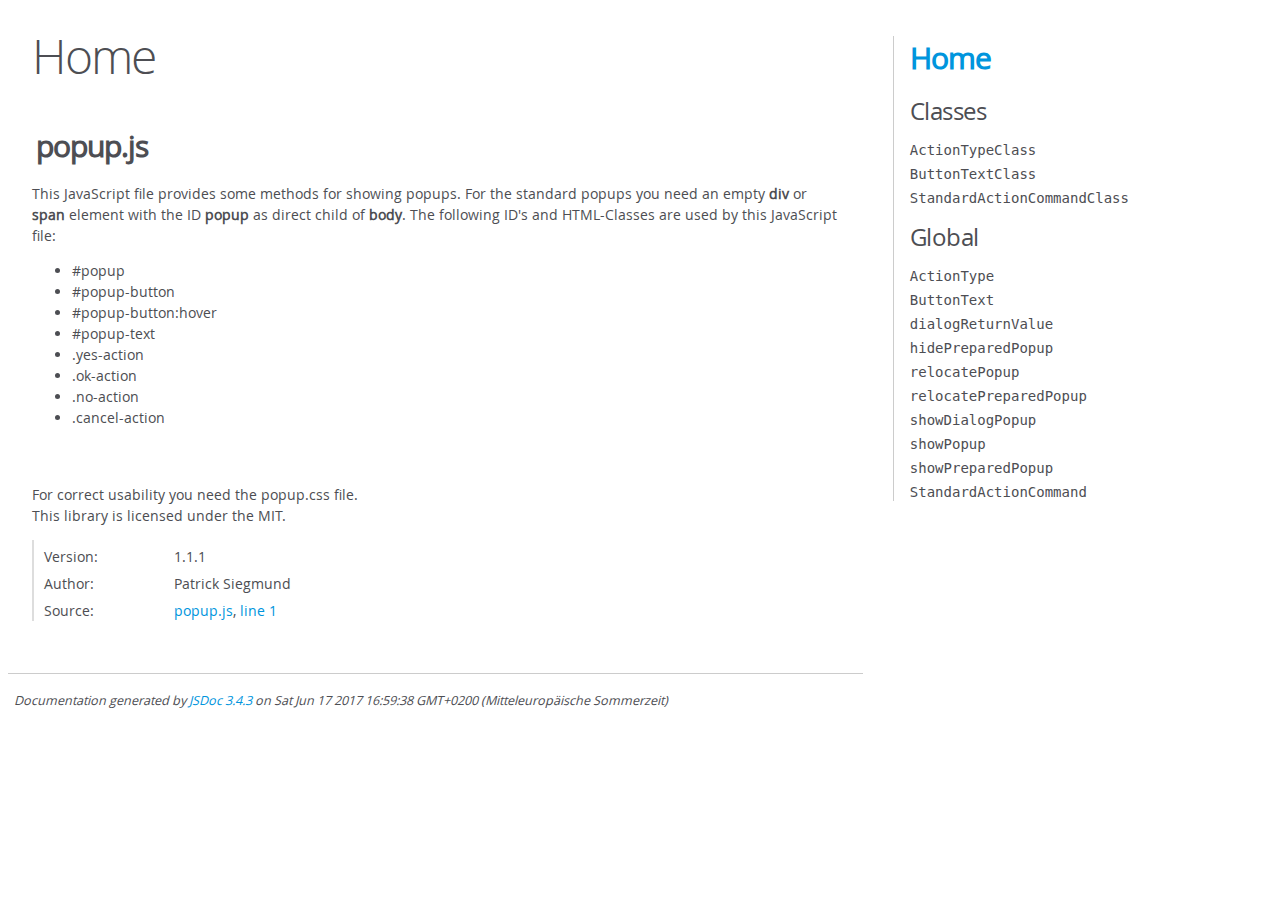
==== documentation/index.html @ 2ad902a5 "jsdoc batch file" ====
<!DOCTYPE html>
<html lang="en">
<head>
    <meta charset="utf-8">
    <title>JSDoc: Home</title>

    <script src="scripts/prettify/prettify.js"> </script>
    <script src="scripts/prettify/lang-css.js"> </script>
    <!--[if lt IE 9]>
      <script src="//html5shiv.googlecode.com/svn/trunk/html5.js"></script>
    <![endif]-->
    <link type="text/css" rel="stylesheet" href="styles/prettify-tomorrow.css">
    <link type="text/css" rel="stylesheet" href="styles/jsdoc-default.css">
</head>

<body>

<div id="main">

    <h1 class="page-title">Home</h1>

    



    


    <h3> </h3>










    












<section>

<header>
    
        <h2>popup.js</h2>
        
    
</header>

<article>
    <div class="container-overview">
    
        
            <div class="description">This JavaScript file provides some methods for showing popups.For the standard popups you need an empty <b>div</b> or <b>span</b> element with the ID <b>popup</b> as direct child of <b>body</b>.The following ID's and HTML-Classes are used by this JavaScript file:<ul>	<li>#popup</li>	<li>#popup-button</li>	<li>#popup-button:hover</li>	<li>#popup-text</li>	<li>.yes-action</li>	<li>.ok-action</li>	<li>.no-action</li>	<li>.cancel-action</li></ul><br><br>For correct usability you need the popup.css file.<br>This library is licensed under the MIT.</div>
        

        


<dl class="details">

    
    <dt class="tag-version">Version:</dt>
    <dd class="tag-version"><ul class="dummy"><li>1.1.1</li></ul></dd>
    

    

    

    

    

    

    

    

    
    <dt class="tag-author">Author:</dt>
    <dd class="tag-author">
        <ul>
            <li>Patrick Siegmund</li>
        </ul>
    </dd>
    

    

    

    

    
    <dt class="tag-source">Source:</dt>
    <dd class="tag-source"><ul class="dummy"><li>
        <a href="popup.js.html">popup.js</a>, <a href="popup.js.html#line1">line 1</a>
    </li></ul></dd>
    

    

    

    
</dl>


        
    
    </div>

    

    

    

     

    

    

    

    

    
</article>

</section>




</div>

<nav>
    <h2><a href="index.html">Home</a></h2><h3>Classes</h3><ul><li><a href="ActionTypeClass.html">ActionTypeClass</a></li><li><a href="ButtonTextClass.html">ButtonTextClass</a></li><li><a href="StandardActionCommandClass.html">StandardActionCommandClass</a></li></ul><h3>Global</h3><ul><li><a href="global.html#ActionType">ActionType</a></li><li><a href="global.html#ButtonText">ButtonText</a></li><li><a href="global.html#dialogReturnValue">dialogReturnValue</a></li><li><a href="global.html#hidePreparedPopup">hidePreparedPopup</a></li><li><a href="global.html#relocatePopup">relocatePopup</a></li><li><a href="global.html#relocatePreparedPopup">relocatePreparedPopup</a></li><li><a href="global.html#showDialogPopup">showDialogPopup</a></li><li><a href="global.html#showPopup">showPopup</a></li><li><a href="global.html#showPreparedPopup">showPreparedPopup</a></li><li><a href="global.html#StandardActionCommand">StandardActionCommand</a></li></ul>
</nav>

<br class="clear">

<footer>
    Documentation generated by <a href="https://github.com/jsdoc3/jsdoc">JSDoc 3.4.3</a> on Sat Jun 17 2017 16:59:38 GMT+0200 (Mitteleuropäische Sommerzeit)
</footer>

<script> prettyPrint(); </script>
<script src="scripts/linenumber.js"> </script>
</body>
</html>
---- documentation/styles/prettify-tomorrow.css ----
/* Tomorrow Theme */
/* Original theme - https://github.com/chriskempson/tomorrow-theme */
/* Pretty printing styles. Used with prettify.js. */
/* SPAN elements with the classes below are added by prettyprint. */
/* plain text */
.pln {
  color: #4d4d4c; }

@media screen {
  /* string content */
  .str {
    color: #718c00; }

  /* a keyword */
  .kwd {
    color: #8959a8; }

  /* a comment */
  .com {
    color: #8e908c; }

  /* a type name */
  .typ {
    color: #4271ae; }

  /* a literal value */
  .lit {
    color: #f5871f; }

  /* punctuation */
  .pun {
    color: #4d4d4c; }

  /* lisp open bracket */
  .opn {
    color: #4d4d4c; }

  /* lisp close bracket */
  .clo {
    color: #4d4d4c; }

  /* a markup tag name */
  .tag {
    color: #c82829; }

  /* a markup attribute name */
  .atn {
    color: #f5871f; }

  /* a markup attribute value */
  .atv {
    color: #3e999f; }

  /* a declaration */
  .dec {
    color: #f5871f; }

  /* a variable name */
  .var {
    color: #c82829; }

  /* a function name */
  .fun {
    color: #4271ae; } }
/* Use higher contrast and text-weight for printable form. */
@media print, projection {
  .str {
    color: #060; }

  .kwd {
    color: #006;
    font-weight: bold; }

  .com {
    color: #600;
    font-style: italic; }

  .typ {
    color: #404;
    font-weight: bold; }

  .lit {
    color: #044; }

  .pun, .opn, .clo {
    color: #440; }

  .tag {
    color: #006;
    font-weight: bold; }

  .atn {
    color: #404; }

  .atv {
    color: #060; } }
/* Style */
/*
pre.prettyprint {
  background: white;
  font-family: Consolas, Monaco, 'Andale Mono', monospace;
  font-size: 12px;
  line-height: 1.5;
  border: 1px solid #ccc;
  padding: 10px; }
*/

/* Specify class=linenums on a pre to get line numbering */
ol.linenums {
  margin-top: 0;
  margin-bottom: 0; }

/* IE indents via margin-left */
li.L0,
li.L1,
li.L2,
li.L3,
li.L4,
li.L5,
li.L6,
li.L7,
li.L8,
li.L9 {
  /* */ }

/* Alternate shading for lines */
li.L1,
li.L3,
li.L5,
li.L7,
li.L9 {
  /* */ }
---- documentation/styles/jsdoc-default.css ----
@font-face {
    font-family: 'Open Sans';
    font-weight: normal;
    font-style: normal;
    src: url('../fonts/OpenSans-Regular-webfont.eot');
    src:
        local('Open Sans'),
        local('OpenSans'),
        url('../fonts/OpenSans-Regular-webfont.eot?#iefix') format('embedded-opentype'),
        url('../fonts/OpenSans-Regular-webfont.woff') format('woff'),
        url('../fonts/OpenSans-Regular-webfont.svg#open_sansregular') format('svg');
}

@font-face {
    font-family: 'Open Sans Light';
    font-weight: normal;
    font-style: normal;
    src: url('../fonts/OpenSans-Light-webfont.eot');
    src:
        local('Open Sans Light'),
        local('OpenSans Light'),
        url('../fonts/OpenSans-Light-webfont.eot?#iefix') format('embedded-opentype'),
        url('../fonts/OpenSans-Light-webfont.woff') format('woff'),
        url('../fonts/OpenSans-Light-webfont.svg#open_sanslight') format('svg');
}

html
{
    overflow: auto;
    background-color: #fff;
    font-size: 14px;
}

body
{
    font-family: 'Open Sans', sans-serif;
    line-height: 1.5;
    color: #4d4e53;
    background-color: white;
}

a, a:visited, a:active {
    color: #0095dd;
    text-decoration: none;
}

a:hover {
    text-decoration: underline;
}

header
{
    display: block;
    padding: 0px 4px;
}

tt, code, kbd, samp {
    font-family: Consolas, Monaco, 'Andale Mono', monospace;
}

.class-description {
    font-size: 130%;
    line-height: 140%;
    margin-bottom: 1em;
    margin-top: 1em;
}

.class-description:empty {
    margin: 0;
}

#main {
    float: left;
    width: 70%;
}

article dl {
    margin-bottom: 40px;
}

section
{
    display: block;
    background-color: #fff;
    padding: 12px 24px;
    border-bottom: 1px solid #ccc;
    margin-right: 30px;
}

.variation {
    display: none;
}

.signature-attributes {
    font-size: 60%;
    color: #aaa;
    font-style: italic;
    font-weight: lighter;
}

nav
{
    display: block;
    float: right;
    margin-top: 28px;
    width: 30%;
    box-sizing: border-box;
    border-left: 1px solid #ccc;
    padding-left: 16px;
}

nav ul {
    font-family: 'Lucida Grande', 'Lucida Sans Unicode', arial, sans-serif;
    font-size: 100%;
    line-height: 17px;
    padding: 0;
    margin: 0;
    list-style-type: none;
}

nav ul a, nav ul a:visited, nav ul a:active {
    font-family: Consolas, Monaco, 'Andale Mono', monospace;
    line-height: 18px;
    color: #4D4E53;
}

nav h3 {
    margin-top: 12px;
}

nav li {
    margin-top: 6px;
}

footer {
    display: block;
    padding: 6px;
    margin-top: 12px;
    font-style: italic;
    font-size: 90%;
}

h1, h2, h3, h4 {
    font-weight: 200;
    margin: 0;
}

h1
{
    font-family: 'Open Sans Light', sans-serif;
    font-size: 48px;
    letter-spacing: -2px;
    margin: 12px 24px 20px;
}

h2, h3.subsection-title
{
    font-size: 30px;
    font-weight: 700;
    letter-spacing: -1px;
    margin-bottom: 12px;
}

h3
{
    font-size: 24px;
    letter-spacing: -0.5px;
    margin-bottom: 12px;
}

h4
{
    font-size: 18px;
    letter-spacing: -0.33px;
    margin-bottom: 12px;
    color: #4d4e53;
}

h5, .container-overview .subsection-title
{
    font-size: 120%;
    font-weight: bold;
    letter-spacing: -0.01em;
    margin: 8px 0 3px 0;
}

h6
{
    font-size: 100%;
    letter-spacing: -0.01em;
    margin: 6px 0 3px 0;
    font-style: italic;
}

table
{
    border-spacing: 0;
    border: 0;
    border-collapse: collapse;
}

td, th
{
    border: 1px solid #ddd;
    margin: 0px;
    text-align: left;
    vertical-align: top;
    padding: 4px 6px;
    display: table-cell;
}

thead tr
{
    background-color: #ddd;
    font-weight: bold;
}

th { border-right: 1px solid #aaa; }
tr > th:last-child { border-right: 1px solid #ddd; }

.ancestors { color: #999; }
.ancestors a
{
    color: #999 !important;
    text-decoration: none;
}

.clear
{
    clear: both;
}

.important
{
    font-weight: bold;
    color: #950B02;
}

.yes-def {
    text-indent: -1000px;
}

.type-signature {
    color: #aaa;
}

.name, .signature {
    font-family: Consolas, Monaco, 'Andale Mono', monospace;
}

.details { margin-top: 14px; border-left: 2px solid #DDD; }
.details dt { width: 120px; float: left; padding-left: 10px;  padding-top: 6px; }
.details dd { margin-left: 70px; }
.details ul { margin: 0; }
.details ul { list-style-type: none; }
.details li { margin-left: 30px; padding-top: 6px; }
.details pre.prettyprint { margin: 0 }
.details .object-value { padding-top: 0; }

.description {
    margin-bottom: 1em;
    margin-top: 1em;
}

.code-caption
{
    font-style: italic;
    font-size: 107%;
    margin: 0;
}

.prettyprint
{
    border: 1px solid #ddd;
    width: 80%;
    overflow: auto;
}

.prettyprint.source {
    width: inherit;
}

.prettyprint code
{
    font-size: 100%;
    line-height: 18px;
    display: block;
    padding: 4px 12px;
    margin: 0;
    background-color: #fff;
    color: #4D4E53;
}

.prettyprint code span.line
{
  display: inline-block;
}

.prettyprint.linenums
{
  padding-left: 70px;
  -webkit-user-select: none;
  -moz-user-select: none;
  -ms-user-select: none;
  user-select: none;
}

.prettyprint.linenums ol
{
  padding-left: 0;
}

.prettyprint.linenums li
{
  border-left: 3px #ddd solid;
}

.prettyprint.linenums li.selected,
.prettyprint.linenums li.selected *
{
  background-color: lightyellow;
}

.prettyprint.linenums li *
{
  -webkit-user-select: text;
  -moz-user-select: text;
  -ms-user-select: text;
  user-select: text;
}

.params .name, .props .name, .name code {
    color: #4D4E53;
    font-family: Consolas, Monaco, 'Andale Mono', monospace;
    font-size: 100%;
}

.params td.description > p:first-child,
.props td.description > p:first-child
{
    margin-top: 0;
    padding-top: 0;
}

.params td.description > p:last-child,
.props td.description > p:last-child
{
    margin-bottom: 0;
    padding-bottom: 0;
}

.disabled {
    color: #454545;
}
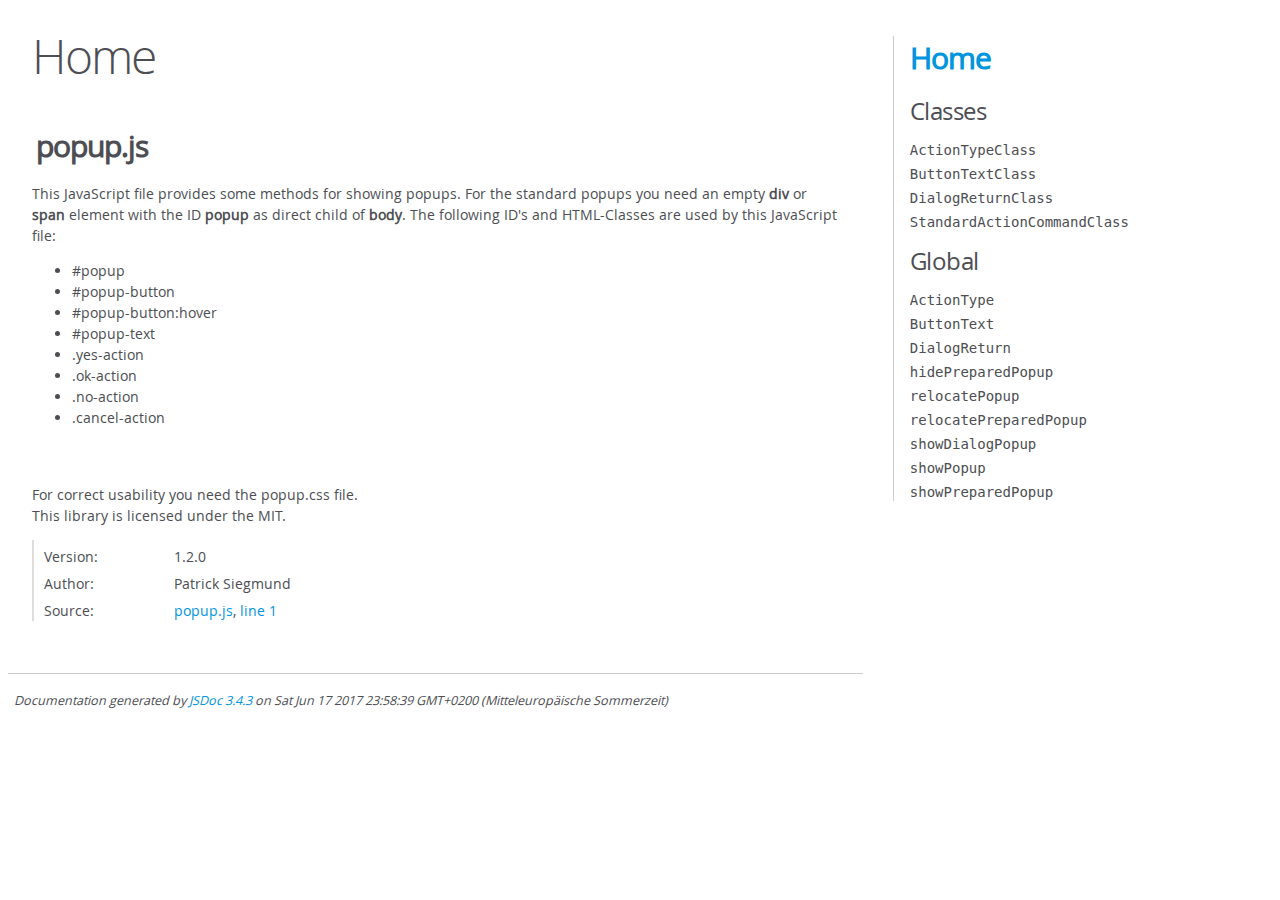
==== commit e1c2f2a4: "Version 1.2.0: more object oriented elements" ====
--- a/documentation/index.html
+++ b/documentation/index.html
@@ -87,7 +87,7 @@
 
     
     <dt class="tag-version">Version:</dt>
-    <dd class="tag-version"><ul class="dummy"><li>1.1.1</li></ul></dd>
+    <dd class="tag-version"><ul class="dummy"><li>1.2.0</li></ul></dd>
     
 
     
@@ -165,13 +165,13 @@
 </div>
 
 <nav>
-    <h2><a href="index.html">Home</a></h2><h3>Classes</h3><ul><li><a href="ActionTypeClass.html">ActionTypeClass</a></li><li><a href="ButtonTextClass.html">ButtonTextClass</a></li><li><a href="StandardActionCommandClass.html">StandardActionCommandClass</a></li></ul><h3>Global</h3><ul><li><a href="global.html#ActionType">ActionType</a></li><li><a href="global.html#ButtonText">ButtonText</a></li><li><a href="global.html#dialogReturnValue">dialogReturnValue</a></li><li><a href="global.html#hidePreparedPopup">hidePreparedPopup</a></li><li><a href="global.html#relocatePopup">relocatePopup</a></li><li><a href="global.html#relocatePreparedPopup">relocatePreparedPopup</a></li><li><a href="global.html#showDialogPopup">showDialogPopup</a></li><li><a href="global.html#showPopup">showPopup</a></li><li><a href="global.html#showPreparedPopup">showPreparedPopup</a></li><li><a href="global.html#StandardActionCommand">StandardActionCommand</a></li></ul>
+    <h2><a href="index.html">Home</a></h2><h3>Classes</h3><ul><li><a href="ActionTypeClass.html">ActionTypeClass</a></li><li><a href="ButtonTextClass.html">ButtonTextClass</a></li><li><a href="DialogReturnClass.html">DialogReturnClass</a></li><li><a href="StandardActionCommandClass.html">StandardActionCommandClass</a></li></ul><h3>Global</h3><ul><li><a href="global.html#ActionType">ActionType</a></li><li><a href="global.html#ButtonText">ButtonText</a></li><li><a href="global.html#DialogReturn">DialogReturn</a></li><li><a href="global.html#hidePreparedPopup">hidePreparedPopup</a></li><li><a href="global.html#relocatePopup">relocatePopup</a></li><li><a href="global.html#relocatePreparedPopup">relocatePreparedPopup</a></li><li><a href="global.html#showDialogPopup">showDialogPopup</a></li><li><a href="global.html#showPopup">showPopup</a></li><li><a href="global.html#showPreparedPopup">showPreparedPopup</a></li></ul>
 </nav>
 
 <br class="clear">
 
 <footer>
-    Documentation generated by <a href="https://github.com/jsdoc3/jsdoc">JSDoc 3.4.3</a> on Sat Jun 17 2017 16:59:38 GMT+0200 (Mitteleuropäische Sommerzeit)
+    Documentation generated by <a href="https://github.com/jsdoc3/jsdoc">JSDoc 3.4.3</a> on Sat Jun 17 2017 23:58:39 GMT+0200 (Mitteleuropäische Sommerzeit)
 </footer>
 
 <script> prettyPrint(); </script>
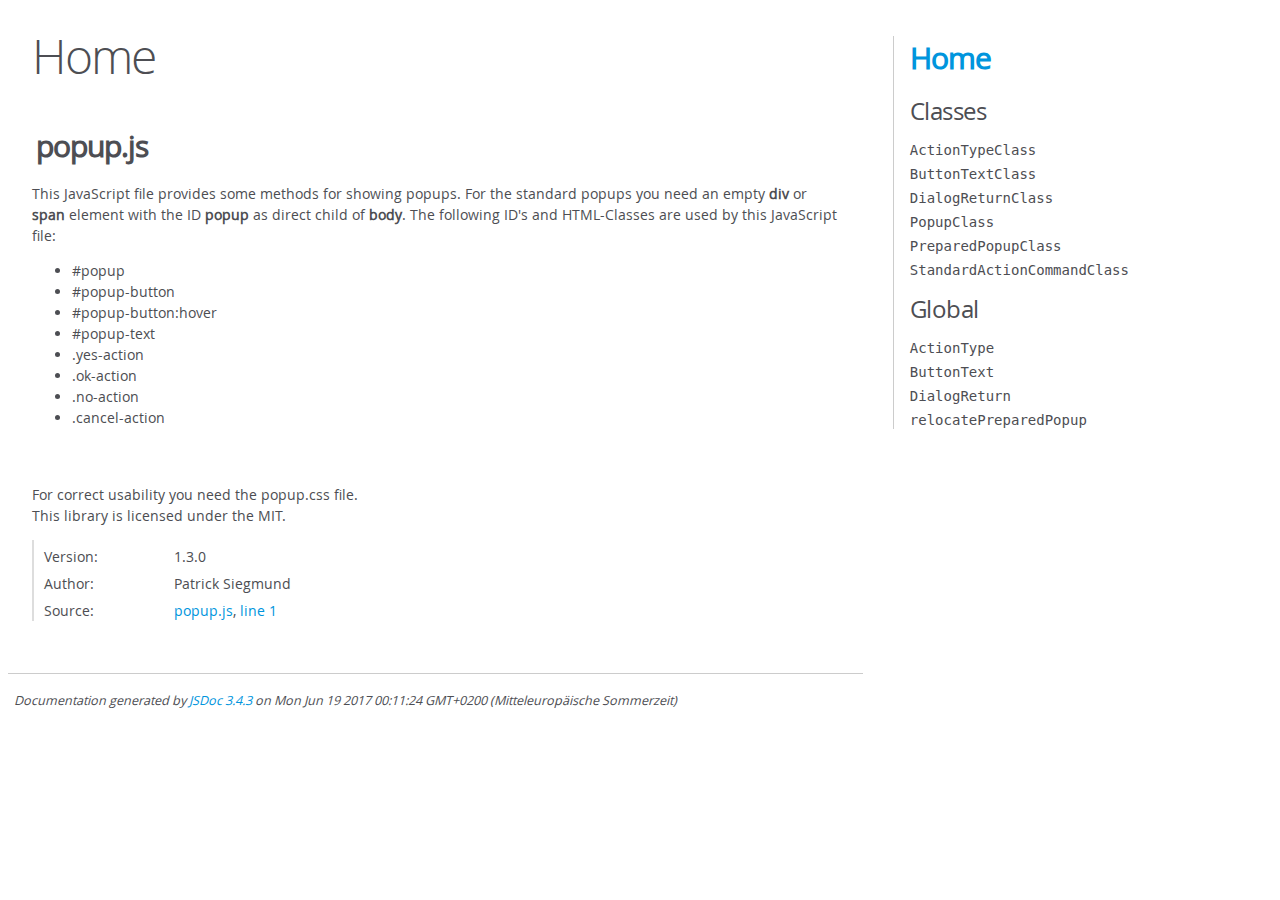
==== commit eb91dd0a: "Fast komplett auf OO umgestiegen." ====
--- a/documentation/index.html
+++ b/documentation/index.html
@@ -87,7 +87,7 @@
 
     
     <dt class="tag-version">Version:</dt>
-    <dd class="tag-version"><ul class="dummy"><li>1.2.0</li></ul></dd>
+    <dd class="tag-version"><ul class="dummy"><li>1.3.0</li></ul></dd>
     
 
     
@@ -165,13 +165,13 @@
 </div>
 
 <nav>
-    <h2><a href="index.html">Home</a></h2><h3>Classes</h3><ul><li><a href="ActionTypeClass.html">ActionTypeClass</a></li><li><a href="ButtonTextClass.html">ButtonTextClass</a></li><li><a href="DialogReturnClass.html">DialogReturnClass</a></li><li><a href="StandardActionCommandClass.html">StandardActionCommandClass</a></li></ul><h3>Global</h3><ul><li><a href="global.html#ActionType">ActionType</a></li><li><a href="global.html#ButtonText">ButtonText</a></li><li><a href="global.html#DialogReturn">DialogReturn</a></li><li><a href="global.html#hidePreparedPopup">hidePreparedPopup</a></li><li><a href="global.html#relocatePopup">relocatePopup</a></li><li><a href="global.html#relocatePreparedPopup">relocatePreparedPopup</a></li><li><a href="global.html#showDialogPopup">showDialogPopup</a></li><li><a href="global.html#showPopup">showPopup</a></li><li><a href="global.html#showPreparedPopup">showPreparedPopup</a></li></ul>
+    <h2><a href="index.html">Home</a></h2><h3>Classes</h3><ul><li><a href="ActionTypeClass.html">ActionTypeClass</a></li><li><a href="ButtonTextClass.html">ButtonTextClass</a></li><li><a href="DialogReturnClass.html">DialogReturnClass</a></li><li><a href="PopupClass.html">PopupClass</a></li><li><a href="PreparedPopupClass.html">PreparedPopupClass</a></li><li><a href="StandardActionCommandClass.html">StandardActionCommandClass</a></li></ul><h3>Global</h3><ul><li><a href="global.html#ActionType">ActionType</a></li><li><a href="global.html#ButtonText">ButtonText</a></li><li><a href="global.html#DialogReturn">DialogReturn</a></li><li><a href="global.html#relocatePreparedPopup">relocatePreparedPopup</a></li></ul>
 </nav>
 
 <br class="clear">
 
 <footer>
-    Documentation generated by <a href="https://github.com/jsdoc3/jsdoc">JSDoc 3.4.3</a> on Sat Jun 17 2017 23:58:39 GMT+0200 (Mitteleuropäische Sommerzeit)
+    Documentation generated by <a href="https://github.com/jsdoc3/jsdoc">JSDoc 3.4.3</a> on Mon Jun 19 2017 00:11:24 GMT+0200 (Mitteleuropäische Sommerzeit)
 </footer>
 
 <script> prettyPrint(); </script>
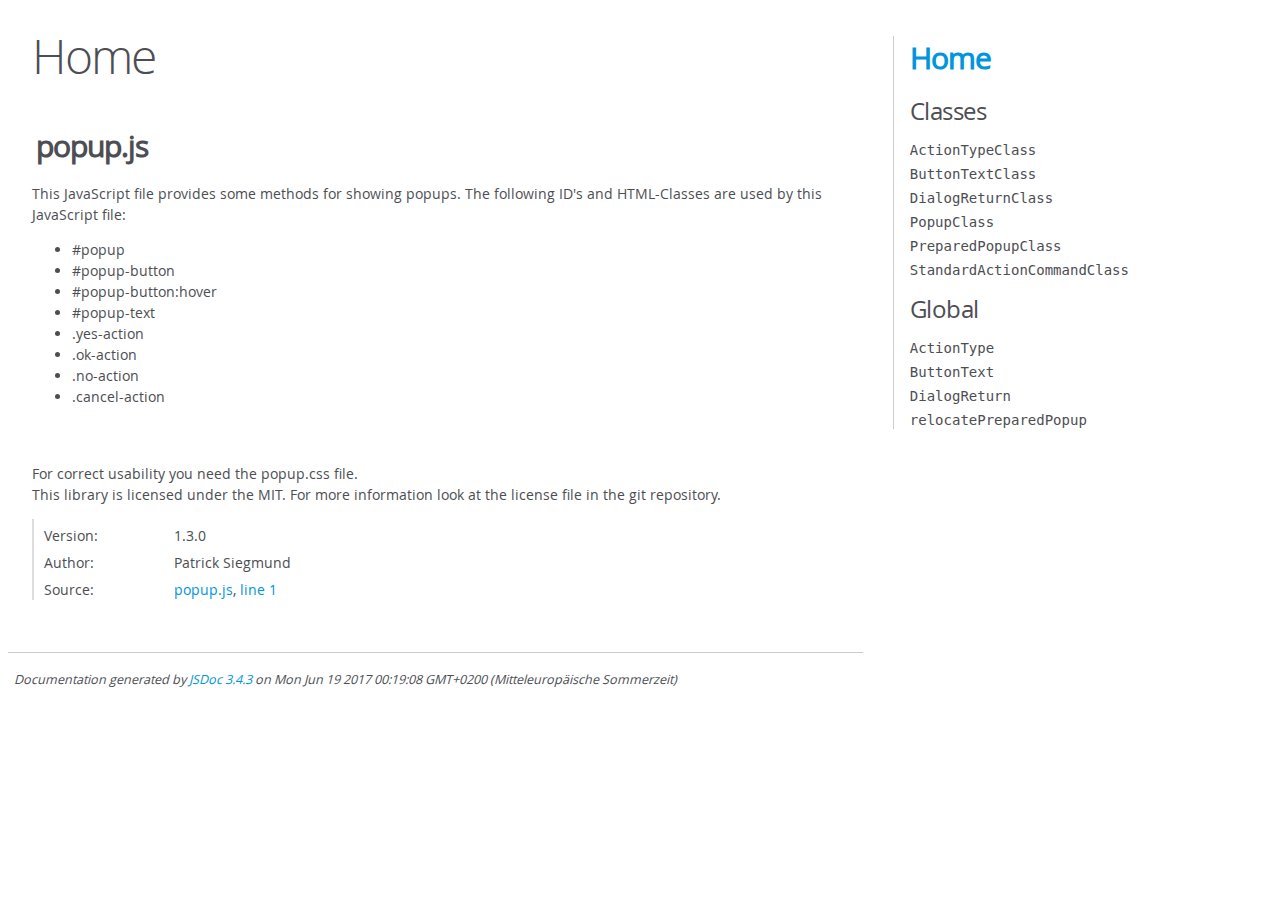
==== commit 85d91fd8: "Korrektur an der Doku" ====
--- a/documentation/index.html
+++ b/documentation/index.html
@@ -64,7 +64,6 @@
     
         
             <div class="description">This JavaScript file provides some methods for showing popups.-For the standard popups you need an empty <b>div</b> or <b>span</b> element with the ID <b>popup</b> as direct child of <b>body</b>. The following ID's and HTML-Classes are used by this JavaScript file: <ul> 	<li>#popup</li>@@ -77,7 +76,8 @@
 	<li>.cancel-action</li> </ul> <br><br>For correct usability you need the popup.css file.-<br>This library is licensed under the MIT.</div>
+<br>This library is licensed under the MIT. For more information look at the+license file in the git repository.</div>
         
 
         
@@ -171,7 +171,7 @@
 <br class="clear">
 
 <footer>
-    Documentation generated by <a href="https://github.com/jsdoc3/jsdoc">JSDoc 3.4.3</a> on Mon Jun 19 2017 00:11:24 GMT+0200 (Mitteleuropäische Sommerzeit)
+    Documentation generated by <a href="https://github.com/jsdoc3/jsdoc">JSDoc 3.4.3</a> on Mon Jun 19 2017 00:19:08 GMT+0200 (Mitteleuropäische Sommerzeit)
 </footer>
 
 <script> prettyPrint(); </script>
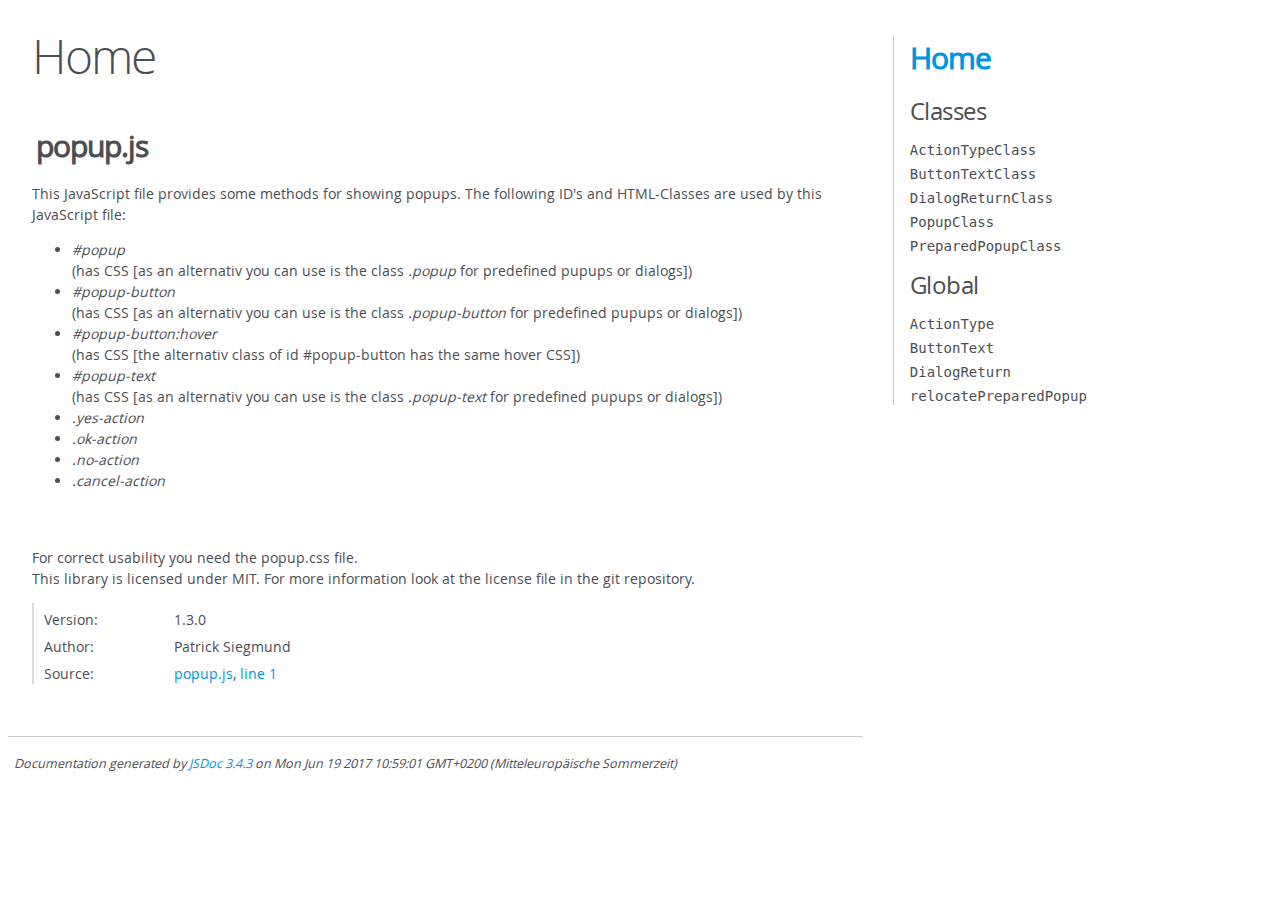
==== commit cdf88fc0: "Update der Doku" ====
--- a/documentation/index.html
+++ b/documentation/index.html
@@ -66,17 +66,17 @@
             <div class="description">This JavaScript file provides some methods for showing popups. The following ID's and HTML-Classes are used by this JavaScript file: <ul>-	<li>#popup</li>-	<li>#popup-button</li>-	<li>#popup-button:hover</li>-	<li>#popup-text</li>-	<li>.yes-action</li>-	<li>.ok-action</li>-	<li>.no-action</li>-	<li>.cancel-action</li>+	<li><i>#popup</i><br>(has CSS [as an alternativ you can use is the class <i>.popup</i> for predefined pupups or dialogs])</li>+	<li><i>#popup-button</i><br>(has CSS [as an alternativ you can use is the class <i>.popup-button</i> for predefined pupups or dialogs])</li>+	<li><i>#popup-button:hover</i><br>(has CSS [the alternativ class of id #popup-button has the same hover CSS])</li>+	<li><i>#popup-text</i><br>(has CSS [as an alternativ you can use is the class <i>.popup-text</i> for predefined pupups or dialogs])</li>+	<li><i>.yes-action</i></li>+	<li><i>.ok-action</i></li>+	<li><i>.no-action</i></li>+	<li><i>.cancel-action</i></li> </ul> <br><br>For correct usability you need the popup.css file.-<br>This library is licensed under the MIT. For more information look at the+<br>This library is licensed under MIT. For more information look at the license file in the git repository.</div>
         
 
@@ -165,13 +165,13 @@
 </div>
 
 <nav>
-    <h2><a href="index.html">Home</a></h2><h3>Classes</h3><ul><li><a href="ActionTypeClass.html">ActionTypeClass</a></li><li><a href="ButtonTextClass.html">ButtonTextClass</a></li><li><a href="DialogReturnClass.html">DialogReturnClass</a></li><li><a href="PopupClass.html">PopupClass</a></li><li><a href="PreparedPopupClass.html">PreparedPopupClass</a></li><li><a href="StandardActionCommandClass.html">StandardActionCommandClass</a></li></ul><h3>Global</h3><ul><li><a href="global.html#ActionType">ActionType</a></li><li><a href="global.html#ButtonText">ButtonText</a></li><li><a href="global.html#DialogReturn">DialogReturn</a></li><li><a href="global.html#relocatePreparedPopup">relocatePreparedPopup</a></li></ul>
+    <h2><a href="index.html">Home</a></h2><h3>Classes</h3><ul><li><a href="ActionTypeClass.html">ActionTypeClass</a></li><li><a href="ButtonTextClass.html">ButtonTextClass</a></li><li><a href="DialogReturnClass.html">DialogReturnClass</a></li><li><a href="PopupClass.html">PopupClass</a></li><li><a href="PreparedPopupClass.html">PreparedPopupClass</a></li></ul><h3>Global</h3><ul><li><a href="global.html#ActionType">ActionType</a></li><li><a href="global.html#ButtonText">ButtonText</a></li><li><a href="global.html#DialogReturn">DialogReturn</a></li><li><a href="global.html#relocatePreparedPopup">relocatePreparedPopup</a></li></ul>
 </nav>
 
 <br class="clear">
 
 <footer>
-    Documentation generated by <a href="https://github.com/jsdoc3/jsdoc">JSDoc 3.4.3</a> on Mon Jun 19 2017 00:19:08 GMT+0200 (Mitteleuropäische Sommerzeit)
+    Documentation generated by <a href="https://github.com/jsdoc3/jsdoc">JSDoc 3.4.3</a> on Mon Jun 19 2017 10:59:01 GMT+0200 (Mitteleuropäische Sommerzeit)
 </footer>
 
 <script> prettyPrint(); </script>
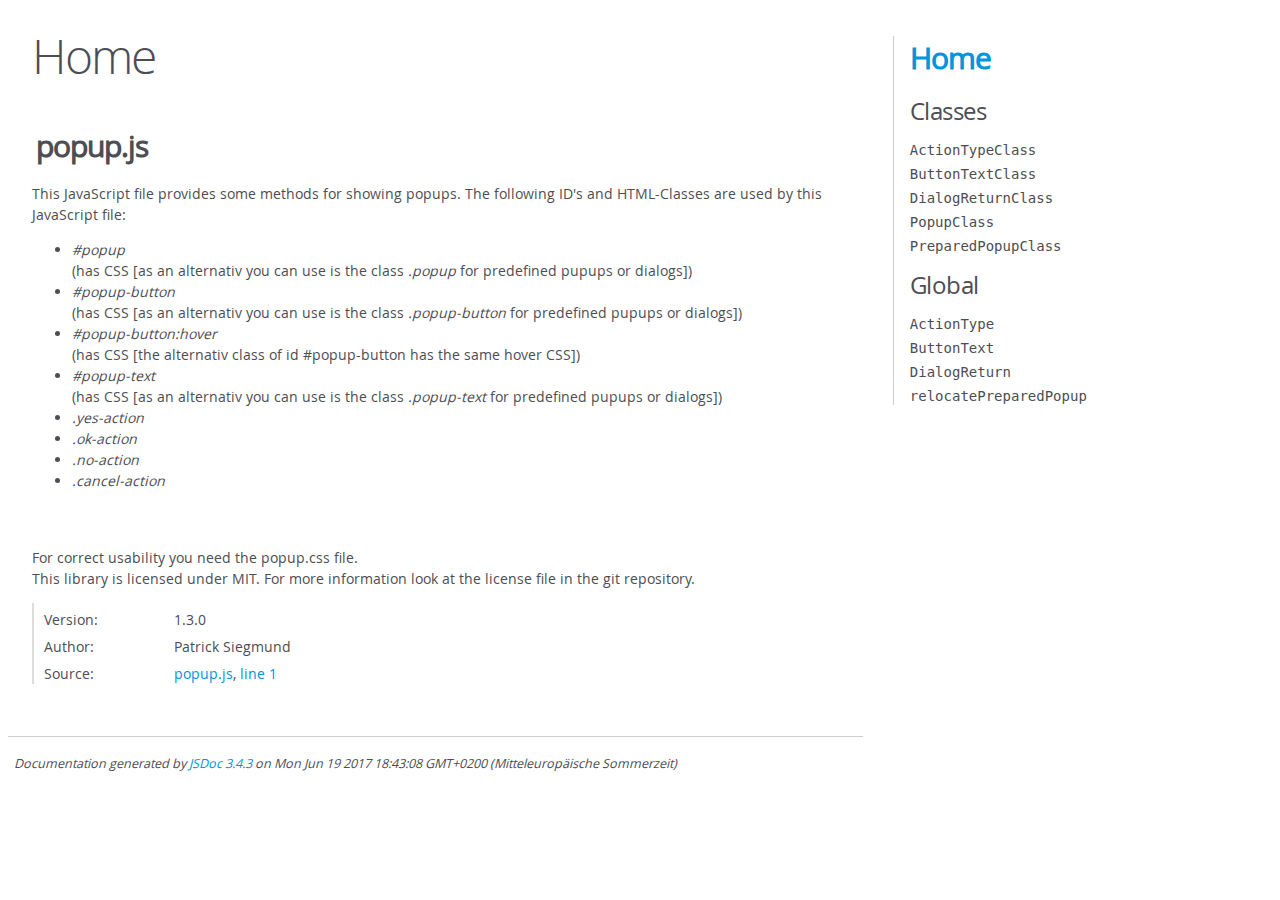
==== commit 899616f3: "Titel zu Popups / Dialogen hinzugefügt" ====
--- a/documentation/index.html
+++ b/documentation/index.html
@@ -171,7 +171,7 @@
 <br class="clear">
 
 <footer>
-    Documentation generated by <a href="https://github.com/jsdoc3/jsdoc">JSDoc 3.4.3</a> on Mon Jun 19 2017 10:59:01 GMT+0200 (Mitteleuropäische Sommerzeit)
+    Documentation generated by <a href="https://github.com/jsdoc3/jsdoc">JSDoc 3.4.3</a> on Mon Jun 19 2017 18:43:08 GMT+0200 (Mitteleuropäische Sommerzeit)
 </footer>
 
 <script> prettyPrint(); </script>
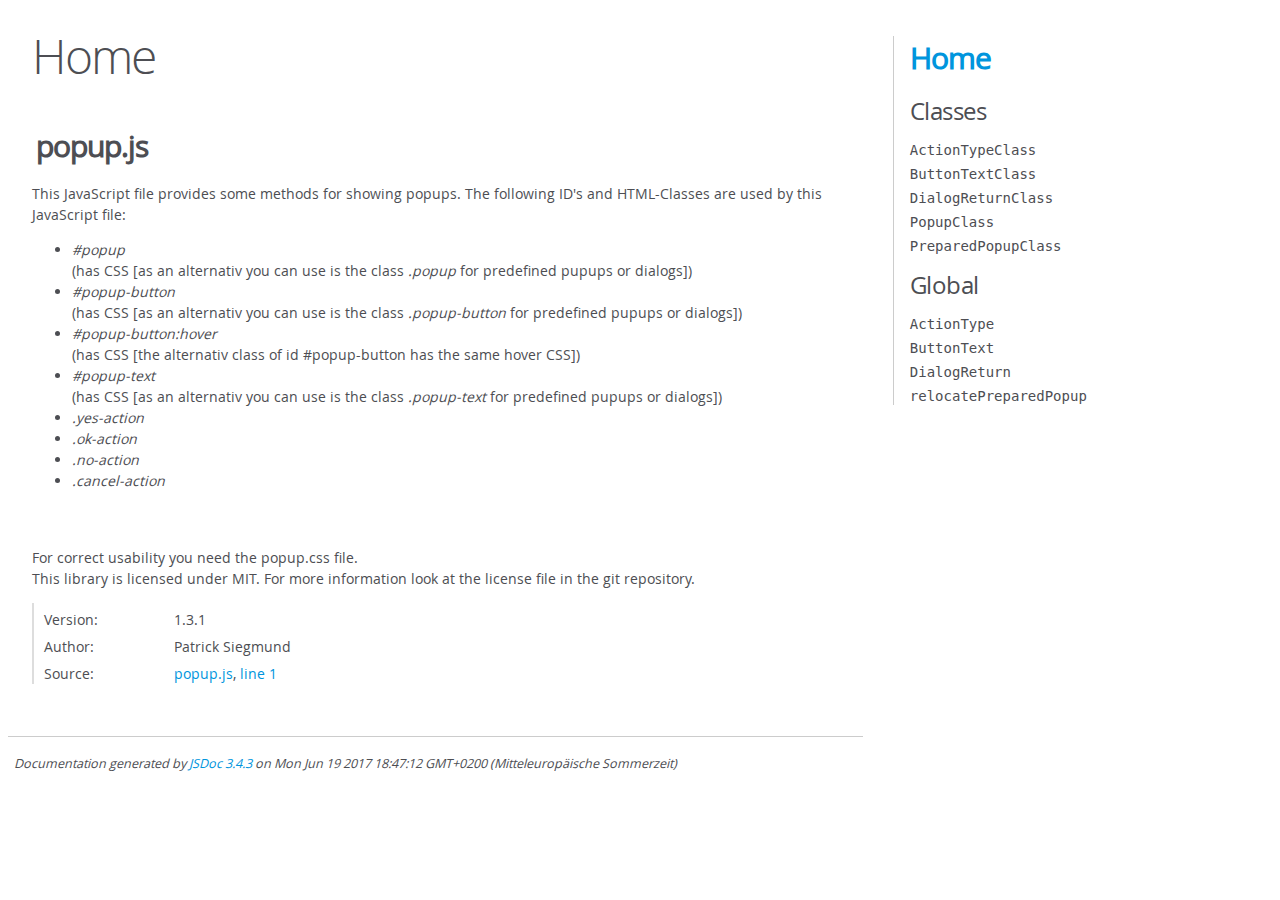
==== commit 3dd918d0: "Versionsnummer erhöht" ====
--- a/documentation/index.html
+++ b/documentation/index.html
@@ -87,7 +87,7 @@
 
     
     <dt class="tag-version">Version:</dt>
-    <dd class="tag-version"><ul class="dummy"><li>1.3.0</li></ul></dd>
+    <dd class="tag-version"><ul class="dummy"><li>1.3.1</li></ul></dd>
     
 
     
@@ -171,7 +171,7 @@
 <br class="clear">
 
 <footer>
-    Documentation generated by <a href="https://github.com/jsdoc3/jsdoc">JSDoc 3.4.3</a> on Mon Jun 19 2017 18:43:08 GMT+0200 (Mitteleuropäische Sommerzeit)
+    Documentation generated by <a href="https://github.com/jsdoc3/jsdoc">JSDoc 3.4.3</a> on Mon Jun 19 2017 18:47:12 GMT+0200 (Mitteleuropäische Sommerzeit)
 </footer>
 
 <script> prettyPrint(); </script>
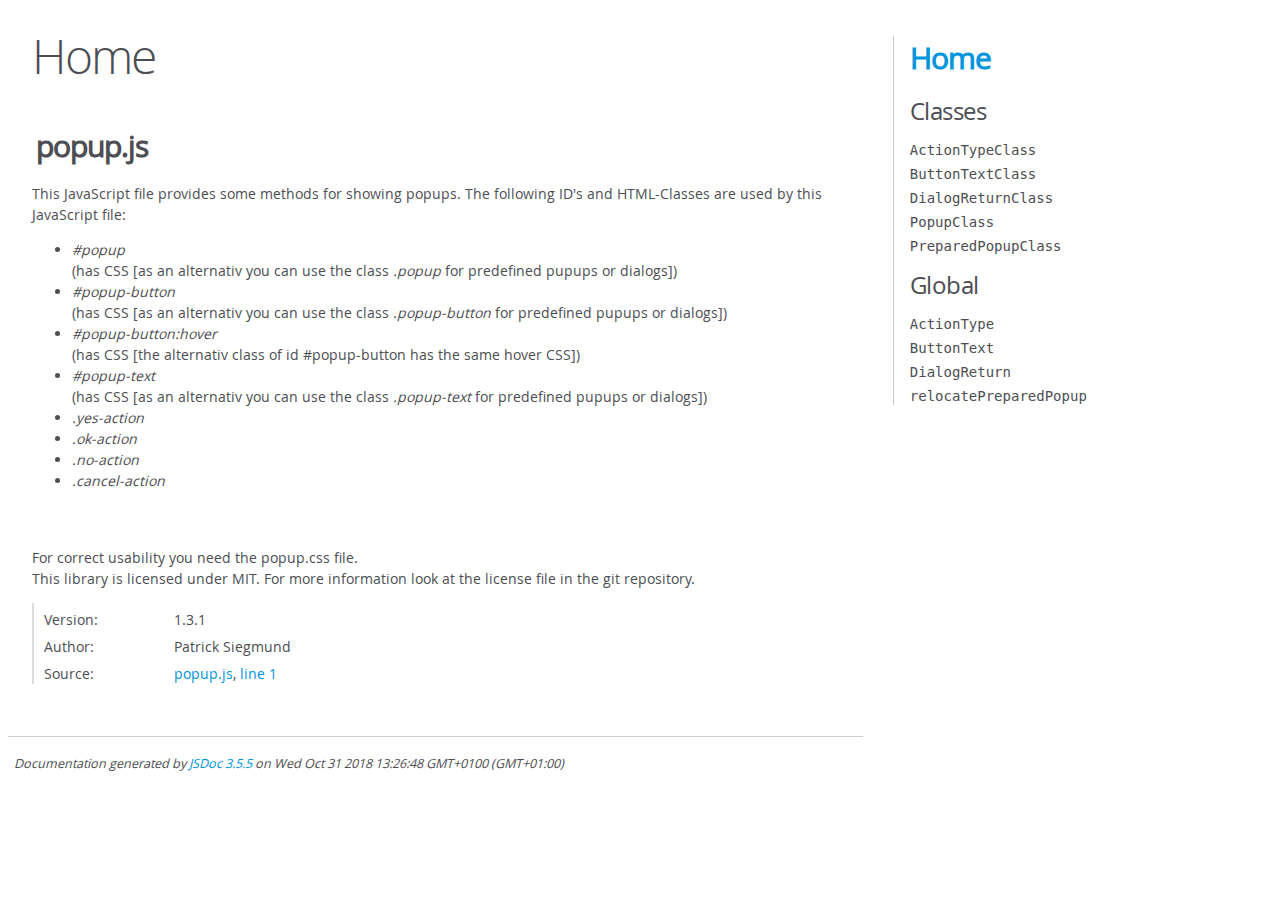
==== commit 1ce7ac5c: "Rechtschreibung und Kommentare" ====
--- a/documentation/index.html
+++ b/documentation/index.html
@@ -63,20 +63,20 @@
     <div class="container-overview">
     
         
-            <div class="description">This JavaScript file provides some methods for showing popups.-The following ID's and HTML-Classes are used by this JavaScript file:-<ul>-	<li><i>#popup</i><br>(has CSS [as an alternativ you can use is the class <i>.popup</i> for predefined pupups or dialogs])</li>-	<li><i>#popup-button</i><br>(has CSS [as an alternativ you can use is the class <i>.popup-button</i> for predefined pupups or dialogs])</li>-	<li><i>#popup-button:hover</i><br>(has CSS [the alternativ class of id #popup-button has the same hover CSS])</li>-	<li><i>#popup-text</i><br>(has CSS [as an alternativ you can use is the class <i>.popup-text</i> for predefined pupups or dialogs])</li>-	<li><i>.yes-action</i></li>-	<li><i>.ok-action</i></li>-	<li><i>.no-action</i></li>-	<li><i>.cancel-action</i></li>-</ul>-<br><br>For correct usability you need the popup.css file.-<br>This library is licensed under MIT. For more information look at the+            <div class="description">This JavaScript file provides some methods for showing popups.
+The following ID's and HTML-Classes are used by this JavaScript file:
+<ul>
+	<li><i>#popup</i><br>(has CSS [as an alternativ you can use the class <i>.popup</i> for predefined pupups or dialogs])</li>
+	<li><i>#popup-button</i><br>(has CSS [as an alternativ you can use the class <i>.popup-button</i> for predefined pupups or dialogs])</li>
+	<li><i>#popup-button:hover</i><br>(has CSS [the alternativ class of id #popup-button has the same hover CSS])</li>
+	<li><i>#popup-text</i><br>(has CSS [as an alternativ you can use the class <i>.popup-text</i> for predefined pupups or dialogs])</li>
+	<li><i>.yes-action</i></li>
+	<li><i>.ok-action</i></li>
+	<li><i>.no-action</i></li>
+	<li><i>.cancel-action</i></li>
+</ul>
+<br><br>For correct usability you need the popup.css file.
+<br>This library is licensed under MIT. For more information look at the
 license file in the git repository.</div>
         
 
@@ -144,7 +144,9 @@
 
     
 
-     
+    
+
+    
 
     
 
@@ -171,7 +173,7 @@
 <br class="clear">
 
 <footer>
-    Documentation generated by <a href="https://github.com/jsdoc3/jsdoc">JSDoc 3.4.3</a> on Mon Jun 19 2017 18:47:12 GMT+0200 (Mitteleuropäische Sommerzeit)
+    Documentation generated by <a href="https://github.com/jsdoc3/jsdoc">JSDoc 3.5.5</a> on Wed Oct 31 2018 13:26:48 GMT+0100 (GMT+01:00)
 </footer>
 
 <script> prettyPrint(); </script>
--- a/documentation/styles/jsdoc-default.css
+++ b/documentation/styles/jsdoc-default.css
@@ -78,6 +78,10 @@
     margin-bottom: 40px;
 }
 
+article img {
+  max-width: 100%;
+}
+
 section
 {
     display: block;
@@ -218,8 +222,8 @@
 th { border-right: 1px solid #aaa; }
 tr > th:last-child { border-right: 1px solid #ddd; }
 
-.ancestors { color: #999; }
-.ancestors a
+.ancestors, .attribs { color: #999; }
+.ancestors a, .attribs a
 {
     color: #999 !important;
     text-decoration: none;
